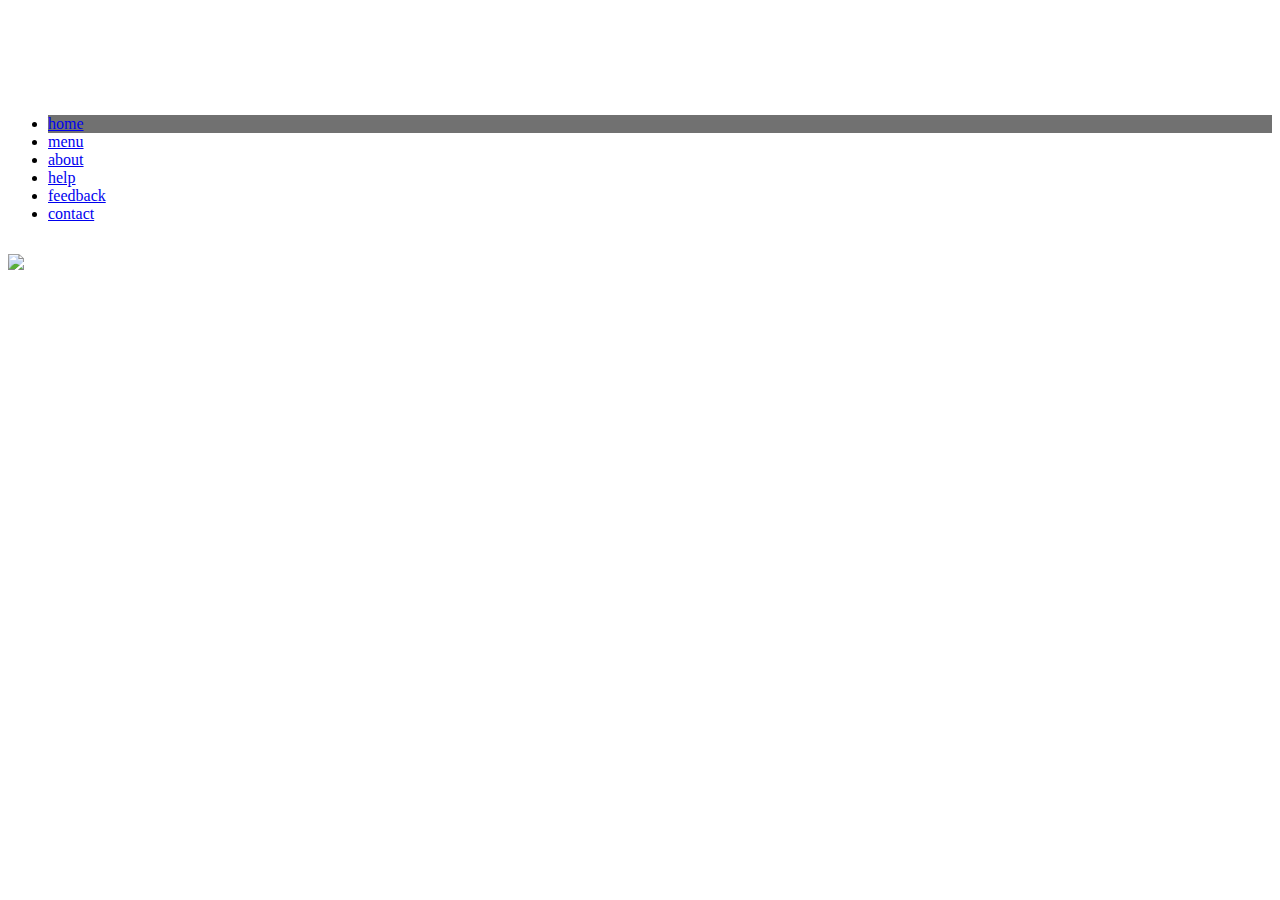
==== index.html @ a93fd894 "good morning" ====
<!DOCTYPE HTML>
<html>
<head>
<title>Welcome to HMQ'S Cafe</title>
<meta http-equiv="Content-Type" content="text/html; charset=utf-8" />
<meta name="viewport" content="width=device-width, initial-scale=1, maximum-scale=1">
<link href='http://fonts.googleapis.com/css?family=Open+Sans:400,300,600' rel='stylesheet' type='text/css'>
<link href="css/style.css" rel="stylesheet" type="text/css" media="all" />
<!-- Add fancyBox main JS and CSS files -->
<link href="css/magnific-popup.css" rel="stylesheet" type="text/css">

<style>
.active {
 background-color: #717171;
}



</style>
</head>
<body>
<!-- start header -->
<div class="header_bg">
<div class="wrap">
	<div class="header" style="padding-top:0px;">
		<div class="logo">
			<h1><a href="index.html"><img src="images/Untitled-1.png" alt=""/></a></h1>
		</div>
        
		<div class="h_right">
			<ul class="menu" style="padding-top:35px; margin-right:0px;">
				 <li class="active"><a href="index.html">home</a></li>
						
				<li><a href="menu.html">menu</a></li>
				   <li><a href="about.html">about</a></li>	
				   <li><a href="help.html">help</a></li>
				   <li><a href="feedback.html">feedback</a></li>
				<li><a href="contact.html">contact</a></li>
			</ul>
			
			
		</div>
		<div class="clear"></div>
	</div>
</div>
</div>
<!-- start main -->
<div class="home_bg">
<div class="wrap">
<div class="main" style="padding-bottom:  0px;padding-top: 15px;">
    <div class="container" id="home_page">
        
        <div class=" coverPage col-xs-offset-0 col-xs-12 col-xs-offset-0 col-md-offset-2 col-md-8 col-md-offset-2">
        	
        	<div class="slideshow-container" style=" position: relative; margin: auto;">

                <div class="mySlides fade" style ="-webkit-animation-name: fade;-webkit-animation-duration: 1.5s;
                 animation-name: fade;animation-duration: 1.5s;">
                
                  <img src="images/coffee-home.jpg" style="width:100%">
               </div>


            </div>
            <br>
            
            
        	
        	</div>
        	
        </div>
    </div>
    </div>
    </div>

    
</body>
</html>
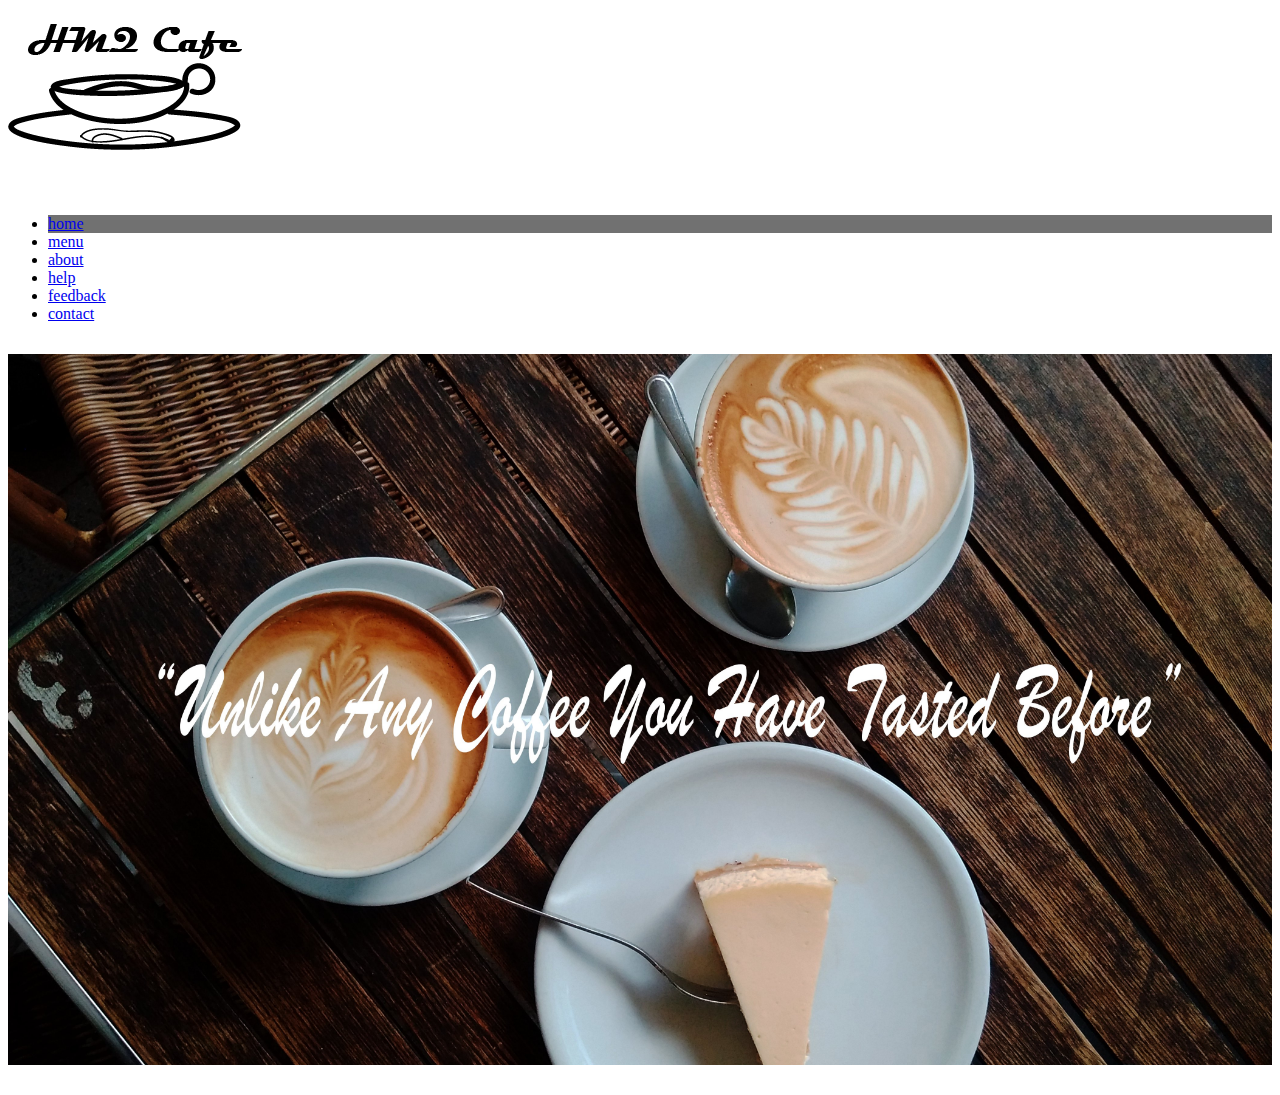
==== commit 87c9406f: "good morning" ====
--- a/index.html
+++ b/index.html
@@ -58,7 +58,7 @@
                 <div class="mySlides fade" style ="-webkit-animation-name: fade;-webkit-animation-duration: 1.5s;
                  animation-name: fade;animation-duration: 1.5s;">
                 
-                  <img src="images/coffee-home.jpg" style="width:100%">
+                  <img src="images/coffee-home.jpg" alt="coffee home image" style="width:100%">
                </div>
 
 
